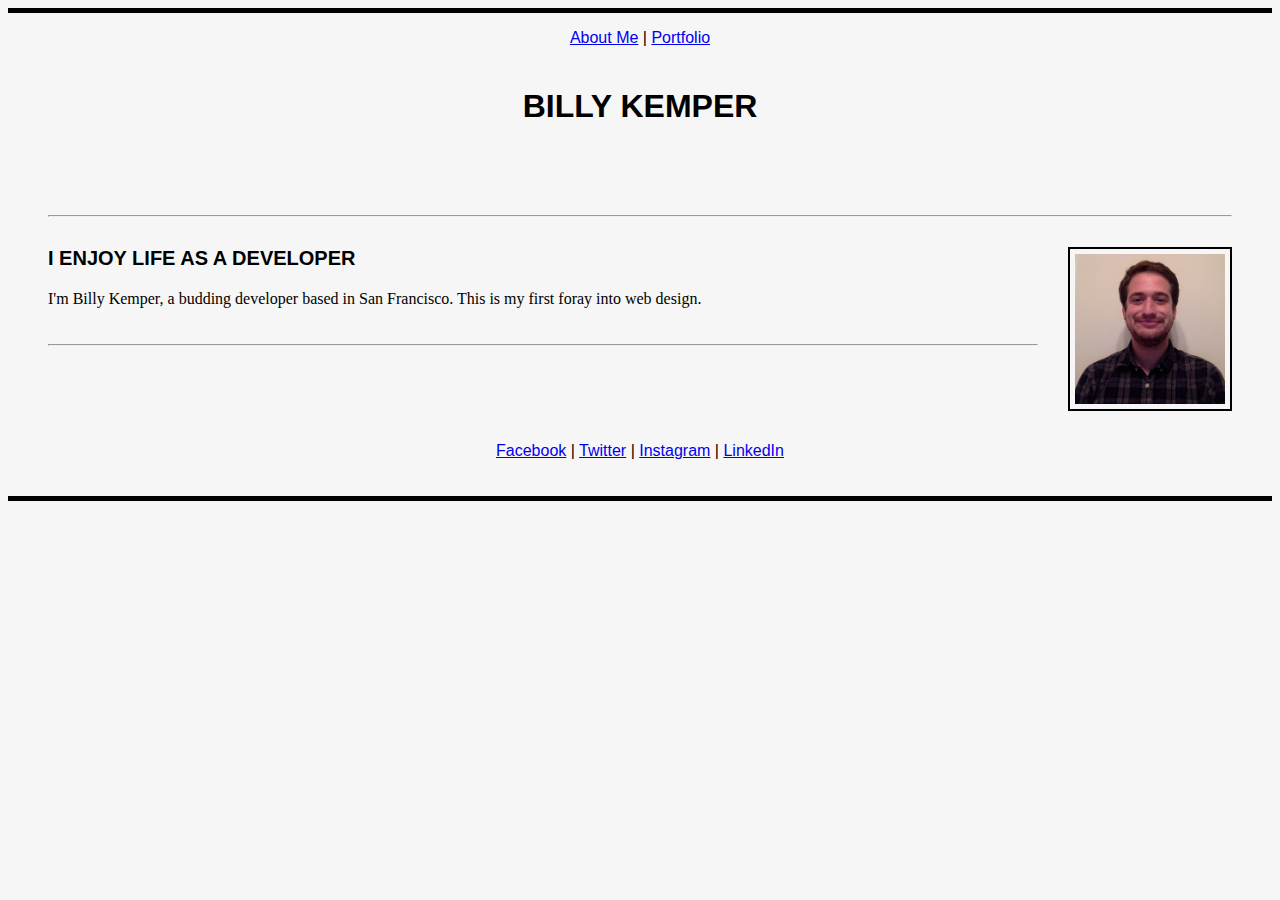
==== personal-site/index.html @ cd88556e "Homework Assignment 1" ====
<DOCTYPE! html>
<html>
	<head>
		<title>BILLY KEMPER</title>
		<link href="styles.css" type="text/css"
	      rel="stylesheet" />
	</head>
	<body>
		<hr class="frame-bar"></hr>

		<p id="top-links">
			<a href="index.html">About Me</a> | <a href="portfolio.html">Portfolio</a>
		</p>

		<h1>BILLY KEMPER</h1>


		<div>

		<p id="bio">
			<hr class="profile-border">
			<img id="kemper" title="this is me" src="images/Kemper.jpg"  align="top"/>
			<h3>I ENJOY LIFE AS A DEVELOPER</h2>
			<p id="description">I'm Billy Kemper, a budding developer based in San Francisco. This is my first foray into web design.</p>

			<hr id="profile-border">
		</p>

		</div>

		<p id="social">
			<a href="https://www.facebook.com/">Facebook</a> | <a href="https://www.twitter.com/">Twitter</a> | <a href="https://www.instagram.com/">Instagram</a> | <a href="https://www.linkedin.com/">LinkedIn</a>
		</p>

		<hr class="frame-bar"></hr>

	</body>
</html>
---- personal-site/styles.css ----
body {
		background-color: rgb(246,246,246)
	}

	hr.frame-bar{
		height: 5px;
		background-color: rgb(0,0,0);
		color: rgb(0,0,0);
		border: 0 none;
	}

	p#top-links {
		text-align: center;
		font-family: arial;
		color: black;
	}

	a:active {
		font-style: italic;
	}

	h1 {
		text-align: center;
		font-family: helvetica;
	}
	h2 {
		font-family: helvetica;
	}
	h3 {
		font-family: helvetica;
		font-size: 20px;
	}

	p {
		padding-bottom: 20px;
	}

	ul {
    list-style-type: square;
	}

	li {
		font-family: helvetica;
	}

	div {
		margin: 40px;
	}

	#kemper {
		width: 150px;
		padding: 5px;
		border: 2px solid black;
		margin-left: 30px;
		float: right;
		text-align: center;
	}

	.profile-sites {
		margin-left: 20px;
		margin-bottom: 30px;
		width: 500px;
		padding: 5px;
		border: 2px solid black;

	}

	.profile-border {
		margin: 30px 0;
	}

	p#social {
		text-align: center;
		font-family: arial;
		color: black;
		padding: 20px;
	}
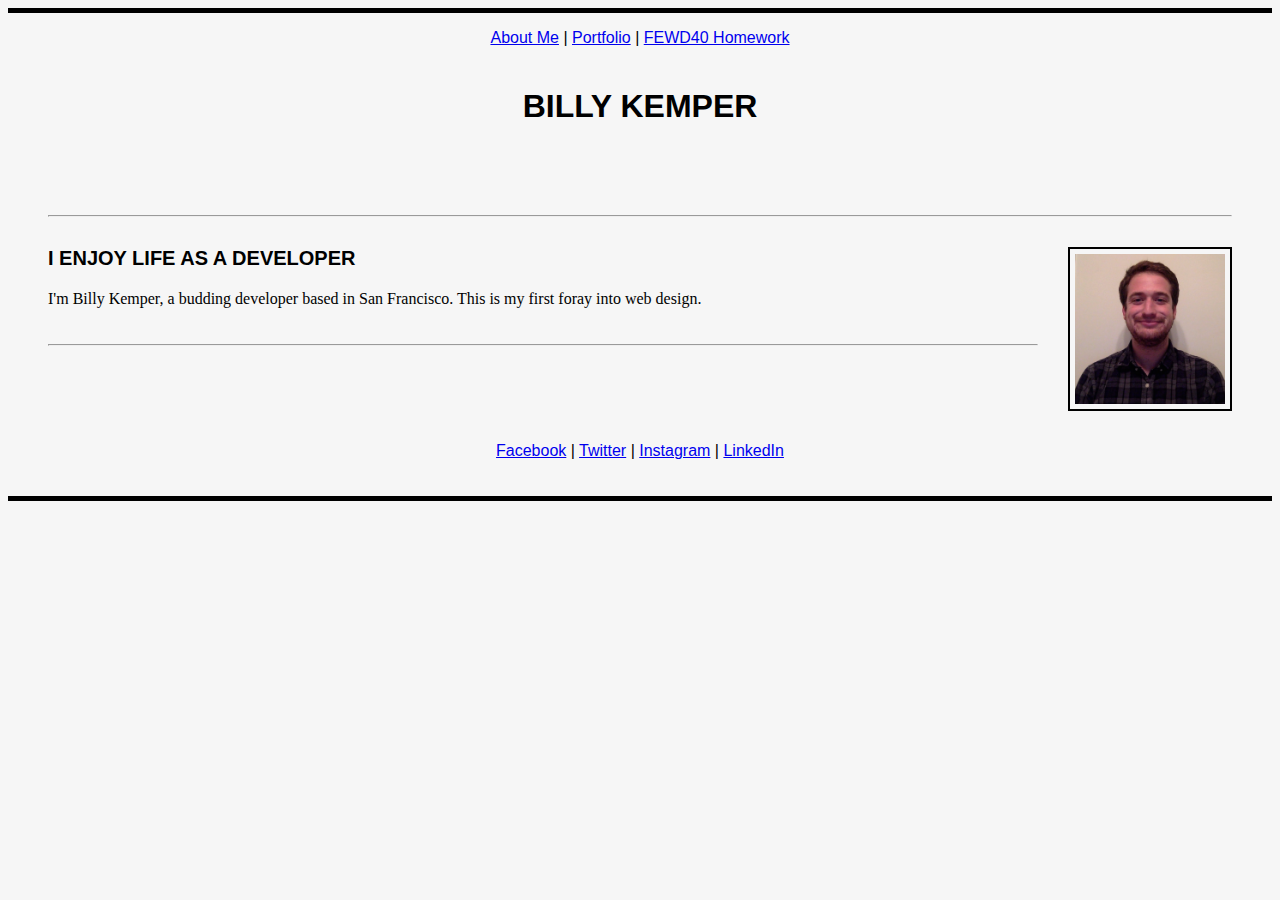
==== commit dba1247e: "Homework #4: Relaxr w/ JS" ====
--- a/personal-site/index.html
+++ b/personal-site/index.html
@@ -9,7 +9,7 @@
 		<hr class="frame-bar"></hr>
 
 		<p id="top-links">
-			<a href="index.html">About Me</a> | <a href="portfolio.html">Portfolio</a>
+			<a href="index.html">About Me</a> | <a href="portfolio.html">Portfolio</a> | <a href="homework.html">FEWD40 Homework</a>
 		</p>
 
 		<h1>BILLY KEMPER</h1>
